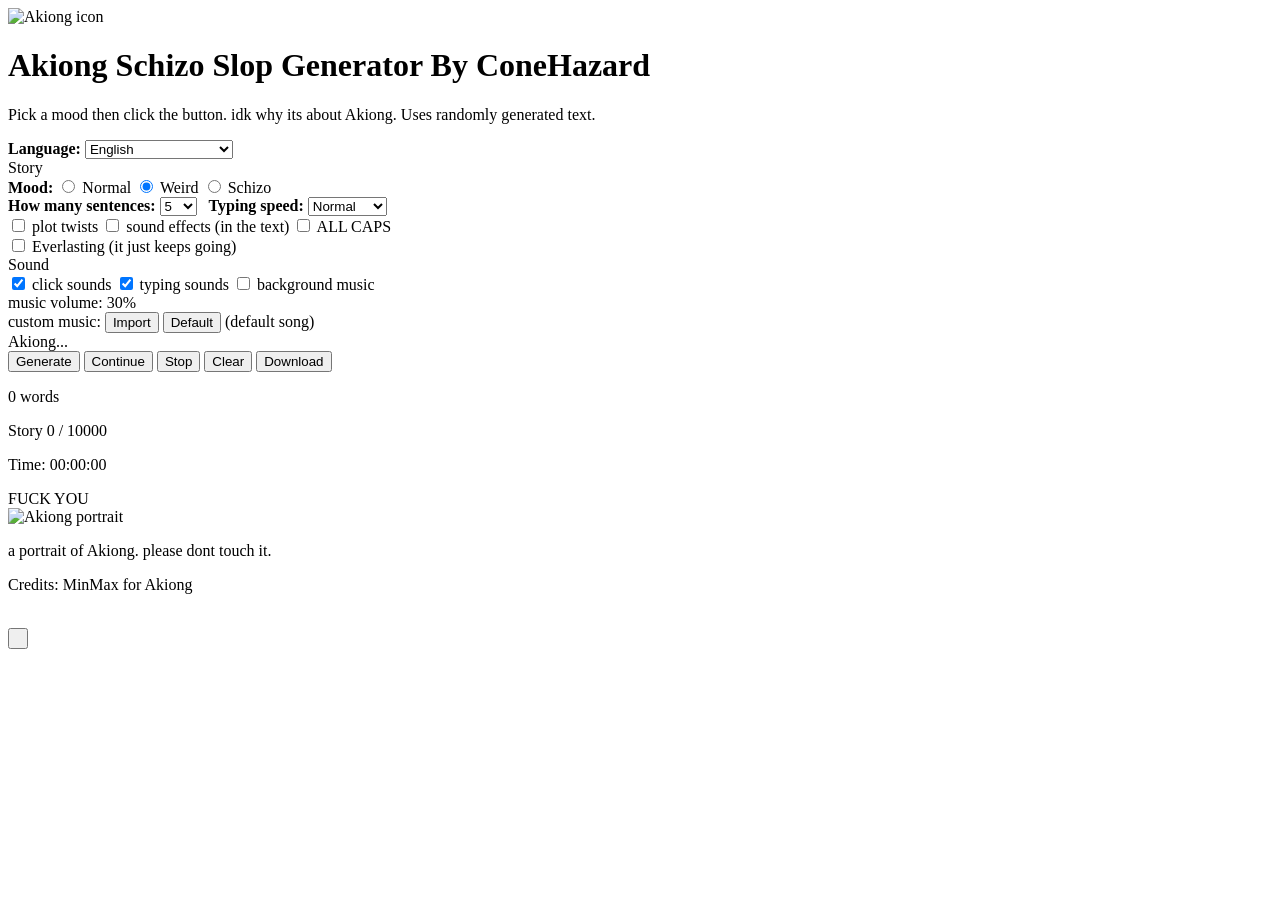
==== index.html @ 1cfd3b81 "Update index.html Updated index.html... bro go do it yourself CH." ====
<!DOCTYPE html>
<html lang="en">
<head>
    <meta charset="UTF-8">
    <meta name="viewport" content="width=device-width, initial-scale=1.0">

    <!-- hi, hi, hi, hello. I used AI to carry my questionable proggraming skills so i hope you don't mind, hopefully. -->

    <meta http-equiv="Content-Security-Policy" content="default-src 'self'; script-src 'self'; style-src 'self'; img-src 'self' data:; media-src 'self' blob:; font-src 'none'; manifest-src 'none'; object-src 'none'; base-uri 'none'; form-action 'none'; connect-src 'none'; frame-src 'none'; worker-src 'none'">
    <meta name="referrer" content="no-referrer">

    <title>Akiong Schizo Slop Generator By ConeHazard</title>
    <link rel="icon" type="image/png" href="images/AkiongIcon.png">
    <link rel="stylesheet" href="css/style.css">
</head>
<body>

    <div class="menu" id="menu" hidden>
        <div class="menu-inner">
            <img class="menu-icon" src="images/AkiongIcon.png" alt="Akiong icon" draggable="false">
            <h2 class="menu-title" id="menutitle"><span class="tw w-akiong" data-title="akiong">Akiong</span> <span class="tw w-schizo" data-title="schizo">Schizo</span> <span class="tw w-slop" data-title="slop">Slop</span> <span class="tw" data-title="gen">Generator</span> <span class="tw" data-title="by">By</span> <span class="tw w-cone" data-title="cone">ConeHazard</span></h2>
            <button type="button" class="menu-btn" id="btn-menu" data-t="more">Continue</button>
        </div>
    </div>

    <div class="title-row">
        <img src="images/AkiongIcon.png" alt="Akiong icon">
        <h1 id="title"><span class="tw w-akiong" data-title="akiong">Akiong</span> <span class="tw w-schizo" data-title="schizo">Schizo</span> <span class="tw w-slop" data-title="slop">Slop</span> <span class="tw" data-title="gen">Generator</span> <span class="tw" data-title="by">By</span> <span class="tw w-cone" data-title="cone">ConeHazard</span></h1>
    </div>
    <p class="intro" data-t="intro">Pick a mood then click the button. idk why its about Akiong. Uses randomly generated text.</p>

    <div class="box">
        <!-- language picker (english is default) -->
        <div class="row">
            <label for="lang"><b data-t="lang">Language:</b></label>
            <select id="lang">
                <option value="en" selected>English</option>
                <option value="id">Bahasa Indonesia</option>
                <option value="ko">한국어 (South Korea)</option>
                <option value="kp">조선말 (North Korea)</option>
                <option value="zh">中文 (普通话)</option>
                <option value="fr">Français</option>
                <option value="it">Italiano</option>
                <option value="de">Deutsch</option>
                <option value="es">Español</option>
                <option value="ru">Русский</option>
                <option value="tl">Tagalog (Filipino)</option>
                <option value="owo">OwO (UwU)</option>
            </select>
        </div>

        <!-- ===== story settings ===== -->
        <div class="section">
            <div class="section-title" data-t="secstory">Story</div>

            <div class="row">
                <b data-t="mood">Mood:</b>
                <label><input type="radio" name="mood" id="normal"> <span data-t="normal">Normal</span></label>
                <label><input type="radio" name="mood" id="weird" checked> <span data-t="weird">Weird</span></label>
                <label><input type="radio" name="mood" id="schizo"> <span data-t="schizo">Schizo</span></label>
            </div>

            <div class="row">
                <label for="howmany"><b data-t="howmany">How many sentences:</b></label>
                <select id="howmany">
                    <option value="3">3</option>
                    <option value="5" selected>5</option>
                    <option value="10">10</option>
                    <option value="20">20</option>
                    <option value="50">50</option>
                </select>

                &nbsp;&nbsp;<label for="speed"><b data-t="speed">Typing speed:</b></label>
                <select id="speed">
                    <option value="90" data-t="slow">Slow</option>
                    <option value="40" data-t="medium" selected>Normal</option>
                    <option value="15" data-t="fast">Fast</option>
                    <option value="3" data-t="veryfast">Very Fast</option>
                </select>
            </div>

            <div class="row">
                <label><input type="checkbox" id="twist"> <span data-t="twist">plot twists</span></label>
                <label><input type="checkbox" id="sfx"> <span data-t="sfx">sound effects (in the text)</span></label>
                <label><input type="checkbox" id="caps"> <span data-t="caps">ALL CAPS</span></label>
            </div>
            <label><input type="checkbox" id="auto"> <span data-t="auto">Everlasting (it just keeps going)</span></label>
        </div>

        <!-- ===== sound settings ===== -->
        <div class="section">
            <div class="section-title" data-t="secsound">Sound</div>

            <div class="row">
                <label><input type="checkbox" id="sound" checked> <span data-t="clicksound">click sounds</span></label>
                <label><input type="checkbox" id="typesound" checked> <span data-t="typesound">typing sounds</span></label>
                <!-- hover over it to see who made the music (so i wont get sued) -->
                <label id="musiclabel" title="Music: Lounge Jazz Elevator Music by HitsLab"><input type="checkbox" id="music"> <span data-t="music">background music</span></label>
            </div>

            <span id="volrow" title="Music: Lounge Jazz Elevator Music by HitsLab">
                <span id="volname" data-t="musicvol">music volume:</span>
                <span id="volslider" role="slider" tabindex="0" aria-labelledby="volname" aria-valuemin="0" aria-valuemax="100" aria-valuenow="30">
                    <span id="volfill"></span>
                    <span id="volknob"></span>
                </span>
                <span id="volnum">30%</span>
            </span>

            <div class="row row-music">
                <span data-t="musicfile">custom music:</span>
                <button type="button" class="small" id="btn-musicpick" data-t="musicpick">Import</button>
                <button type="button" class="small" id="btn-musicdefault" data-t="musicdefault">Default</button>
                <span id="musicname">(default song)</span>
                <input type="file" id="musicfile" accept="audio/*" hidden>
            </div>
        </div>
    </div>

    <div class="box">
        <div id="output">Akiong...</div>
        <button type="button" id="btn-generate" data-t="generate">Generate</button>
        <button type="button" id="btn-more" data-t="more">Continue</button>
        <button type="button" id="btn-stop" data-t="stop">Stop</button>
        <button type="button" id="btn-clear" data-t="clear">Clear</button>
        <button type="button" id="btn-download" data-t="download">Download</button>
        <br>
        <p id="words">0 words</p>
        <p id="counter">Story 0 / 10000</p>
        <p id="timer">Time: 00:00:00</p>
    </div>

    <div class="wall" id="wall">
        <div class="paint-slot" id="paintslot">
            <span class="angry" data-t="paintingangry">FUCK YOU</span>
            <div class="painting" id="painting">
                <img src="images/AkiongPainting.png" alt="Akiong portrait" draggable="false">
            </div>
        </div>
        <p class="paint-cap" data-t="paintingcap">a portrait of Akiong. please dont touch it.</p>
    </div>

    <p class="credits"><span data-t="credits">Credits:</span> MinMax for Akiong</p>

    <div class="ground">
        <img class="plants" src="images/Plant.jpg" alt="" draggable="false">
        <div class="chick-spot">
            <div class="chick-bubble" id="chickbubble" hidden aria-live="polite"></div>
            <button type="button" class="chick-btn" id="chick" aria-label="chick">
                <span class="chick-body" id="chickbody">
                    <img class="chick-img frame1" id="chickimg" src="images/Chick.jpg" alt="" draggable="false">
                    <img class="chick-img frame2" id="chickimg2" src="images/Chick2.jpg" alt="" draggable="false">
                </span>
            </button>
        </div>
    </div>

    <div class="floor" id="floor"></div>

    <div class="siren-flash" id="sirenflash" aria-hidden="true"></div>
    <div class="siren-wrap" id="sirenwrap" aria-hidden="true">
        <img class="siren-boy" id="sirenboy" src="[data-uri]" alt="" draggable="false">
    </div>

    <div class="blackout" id="blackout" hidden aria-hidden="true">
        <img id="evilchick" src="[data-uri]" alt="" draggable="false">
    </div>

    <script src="js/text.js"></script>
    <script src="js/story.js"></script>
    <script src="js/script.js"></script>

</body>
</html>
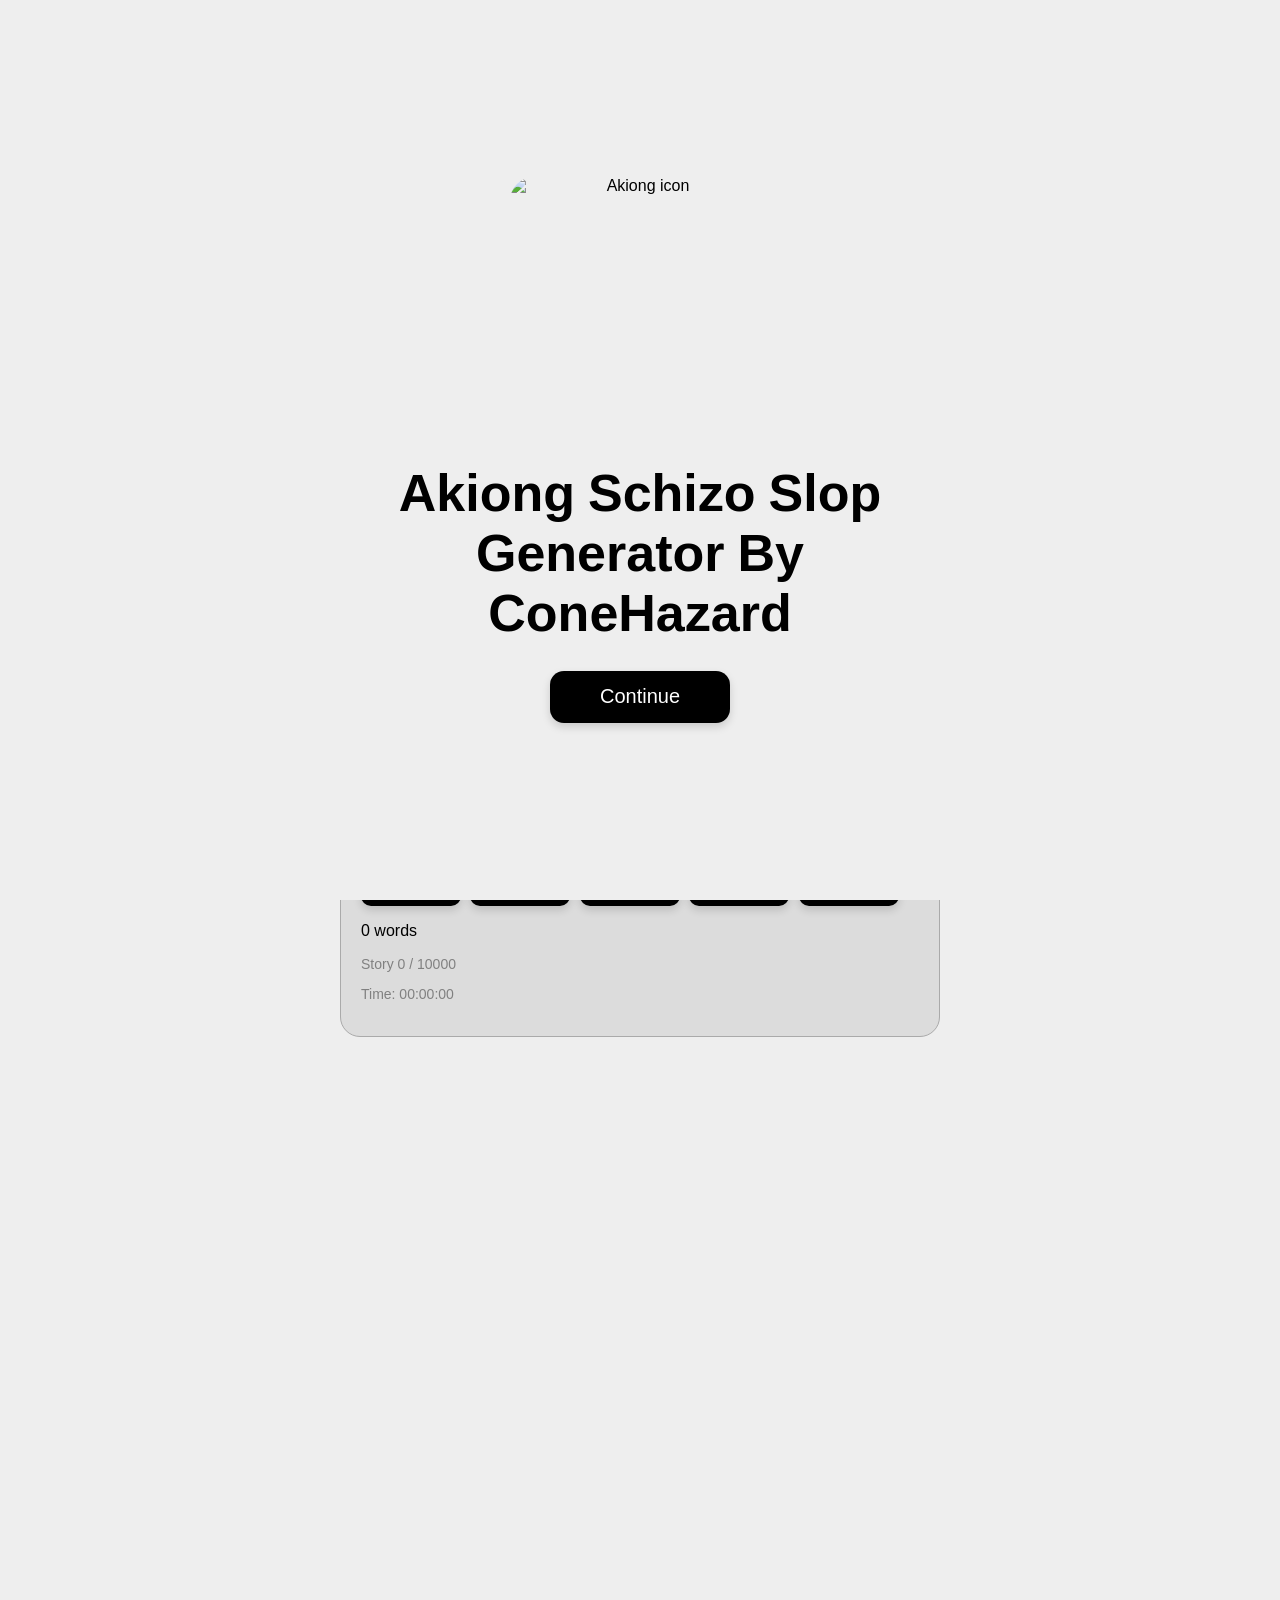
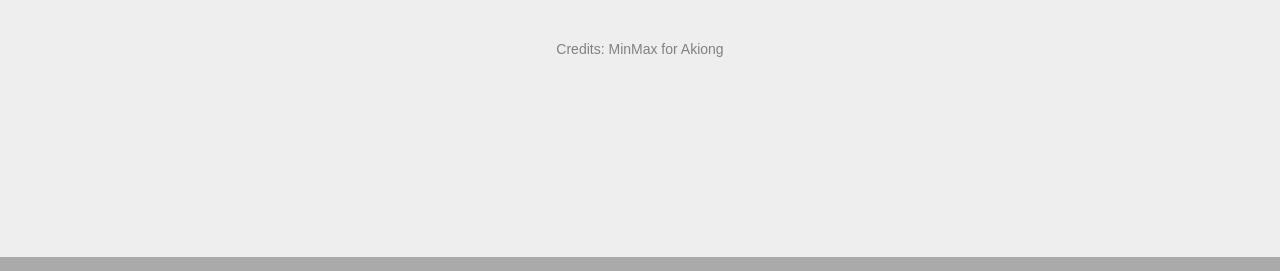
==== commit d42b0e02: "Add Open Graph meta tags to index.html Added Open Graph meta tags for better social media integratio" ====
--- a/index.html
+++ b/index.html
@@ -3,6 +3,10 @@
 <head>
     <meta charset="UTF-8">
     <meta name="viewport" content="width=device-width, initial-scale=1.0">
+    <meta name="description" content="Akiong Schizo Slop Generator: pick a mood and generate a random story about Akiong. 12 languages, plot twists, sound effects.">
+    <meta property="og:title" content="Akiong Schizo Slop Generator">
+    <meta property="og:description" content="Generate a random story about Akiong.">
+    <meta property="og:image" content="https://conehazardaltguy.github.io/Akiong-Schizo-Slop-Generator/images/AkiongPainting.png">
 
     <!-- hi, hi, hi, hello. I used AI to carry my questionable proggraming skills so i hope you don't mind, hopefully. -->
 
--- a/css/style.css
+++ b/css/style.css
@@ -0,0 +1,915 @@
+*, *::before, *::after{
+    box-sizing: border-box;
+}
+
+/* hides the sideways scrollbar when the painting flies to the edge thing */
+html{
+    overflow-x: hidden;
+    -webkit-text-size-adjust: 100%;
+    text-size-adjust: 100%;
+    -webkit-tap-highlight-color: transparent;
+}
+
+body{
+    background-color: #eeeeee;
+    font-family: Arial, sans-serif;
+    max-width: 640px;
+    margin: 20px auto 0 auto; /* no space at the bottom so the floor is really at the bottom */
+    padding: 0 16px;
+}
+
+h1{
+    display: flex;
+    flex-wrap: wrap;
+    justify-content: center;
+    column-gap: 0.25em;
+    font-size: clamp(24px, 7vw, 40px);
+    margin: 0px;
+    min-width: 0; /* lets it shrink inside the flexbox */
+}
+
+/* ===== the title ===== */
+@property --top{
+    syntax: "<color>";
+    inherits: false;
+    initial-value: #000000;
+}
+
+@property --bottom{
+    syntax: "<color>";
+    inherits: false;
+    initial-value: #000000;
+}
+
+.tw{
+    --top: #000000;
+    --bottom: #000000;
+    display: inline-block;
+    background-image: linear-gradient(180deg, var(--top), var(--bottom));
+    -webkit-background-clip: text;
+    background-clip: text;
+    color: #000000;
+    -webkit-text-fill-color: transparent;
+    transition: --top 0.35s, --bottom 0.35s, transform 0.25s, filter 0.35s;
+    cursor: default;
+}
+
+@media (hover: hover) and (pointer: fine){
+    .tw:hover{
+        transform: translateY(-6px);
+    }
+
+    /* white is invisible on the gray page, so it gets a dark outline glow */
+    .w-akiong:hover{
+        --top: #ffffff;
+        --bottom: #b5b5b5;
+        filter: drop-shadow(0 0 1.5px rgba(0, 0, 0, 0.9)) drop-shadow(0 2px 0 rgba(0, 0, 0, 0.35));
+    }
+
+    .w-schizo:hover{
+        --top: #ff3b3b;
+        --bottom: #8b0000;
+    }
+
+    .w-slop:hover{
+        --top: #4cff7a;
+        --bottom: #0e7a2e;
+    }
+
+    .w-cone:hover{
+        --top: #a30000;
+        --bottom: #3d0000;
+    }
+}
+
+.tw.touched{
+    transform: translateY(-6px);
+}
+
+.w-akiong.touched{
+    --top: #ffffff;
+    --bottom: #b5b5b5;
+    filter: drop-shadow(0 0 1.5px rgba(0, 0, 0, 0.9)) drop-shadow(0 2px 0 rgba(0, 0, 0, 0.35));
+}
+
+.w-schizo.touched{
+    --top: #ff3b3b;
+    --bottom: #8b0000;
+}
+
+.w-slop.touched{
+    --top: #4cff7a;
+    --bottom: #0e7a2e;
+}
+
+.w-cone.touched{
+    --top: #a30000;
+    --bottom: #3d0000;
+}
+
+@media (hover: none){
+    .tw{
+        -webkit-user-select: none;
+        user-select: none;
+        -webkit-touch-callout: none;
+    }
+}
+
+@media (prefers-color-scheme: dark){
+    .tw{
+        --top: #ffffff;
+        --bottom: #dcdcdc;
+        color: #ffffff;
+        filter: drop-shadow(0 0 1.5px rgba(0, 0, 0, 0.9)) drop-shadow(0 2px 0 rgba(0, 0, 0, 0.35));
+    }
+
+    .w-akiong.touched{
+        --top: #000000;
+        --bottom: #4a4a4a;
+        filter: drop-shadow(0 0 1.5px rgba(255, 255, 255, 0.9)) drop-shadow(0 2px 0 rgba(255, 255, 255, 0.35));
+    }
+}
+
+@media (prefers-color-scheme: dark) and (hover: hover) and (pointer: fine){
+    .w-akiong:hover{
+        --top: #000000;
+        --bottom: #4a4a4a;
+        filter: drop-shadow(0 0 1.5px rgba(255, 255, 255, 0.9)) drop-shadow(0 2px 0 rgba(255, 255, 255, 0.35));
+    }
+}
+
+@media (forced-colors: active){
+    .tw{
+        background-image: none;
+        color: CanvasText;
+        -webkit-text-fill-color: CanvasText;
+        filter: none;
+    }
+}
+
+/* story letters get PRESSED */
+.drop{
+    position: relative;
+    animation: letterpress 0.2s step-end;
+}
+
+@keyframes letterpress{
+    0%{ top: -0.22em; }
+    30%{ top: 0.14em; }
+    65%{ top: -0.06em; }
+    100%{ top: 0; }
+}
+
+.akiong-text{
+    color: #d10000;
+    font-weight: bold;
+    text-transform: none;
+    animation: akiongshiver 0.12s steps(2) infinite;
+    position: relative;
+}
+
+.akiong-text.erasing{
+    animation: akiongflicker 0.18s steps(2) infinite;
+}
+
+@keyframes akiongshiver{
+    0%{ left: 0; }
+    50%{ left: 0.5px; }
+    100%{ left: -0.5px; }
+}
+
+@keyframes akiongflicker{
+    0%{ opacity: 1; }
+    50%{ opacity: 0.45; }
+    100%{ opacity: 1; }
+}
+
+@media (prefers-reduced-motion: reduce){
+    .akiong-text, .akiong-text.erasing{
+        animation: none;
+    }
+}
+
+/* the chick letters*/
+@keyframes letterdrop{
+    from{ top: -0.5em; opacity: 0; }
+    to{ top: 0; opacity: 1; }
+}
+
+/* icon + title next to each other (flexbox!!) */
+.title-row{
+    display: flex;
+    align-items: center;
+    justify-content: center;
+    gap: 15px;
+    margin-bottom: 10px;
+    text-align: center;
+}
+
+/* the icon is bigger now (was 60px, felt tiny next to the title) */
+.title-row img{
+    width: clamp(60px, 16vw, 84px);
+    height: clamp(60px, 16vw, 84px);
+    border-radius: 12px;
+    flex-shrink: 0;
+}
+
+.intro{
+    text-align: center;
+}
+
+/* added rounded corners, looks better now */
+.box{
+    background-color: #dcdcdc;
+    border: 1px solid #aaaaaa;
+    border-radius: 20px;
+    width: 100%;
+    max-width: 600px;
+    margin: 0 auto 15px auto;
+    padding: 20px;
+}
+
+/* settings are split in little groups now so its not a big mess */
+.section{
+    margin-top: 12px;
+    padding-top: 12px;
+    border-top: 1px dashed #aaaaaa;
+}
+
+.section-title{
+    font-weight: bold;
+    margin-bottom: 6px;
+}
+
+.row{
+    margin-bottom: 8px;
+}
+
+/* the custom music row */
+.row-music{
+    margin-top: 8px;
+}
+
+#output{
+    background-color: white;
+    border: 1px solid #999999;
+    border-radius: 12px;
+    width: 100%;
+    height: 260px;
+    padding: 15px;
+    font-size: 18px;
+    overflow: auto;
+    overscroll-behavior: contain;
+    white-space: pre-wrap;
+}
+
+/* buttons float up when you hover them which is cool */
+/* min-width instead of width because "Herunterladen" in german is LONG */
+button{
+    min-width: 100px;
+    height: 38px;
+    padding: 0 12px;
+    margin-top: 10px;
+    margin-right: 5px;
+    background-color: black;
+    color: white;
+    border: none;
+    border-radius: 10px;
+    font-size: 14px;
+    cursor: pointer;
+    box-shadow: 0 4px 8px rgba(0,0,0,0.15);
+    touch-action: manipulation;
+    transition: transform 0.2s, box-shadow 0.2s, background-color 0.2s;
+}
+
+@media (hover: hover) and (pointer: fine){
+    button:hover{
+        background-color: #444444;
+        transform: translateY(-5px);
+        box-shadow: 0 6px 12px rgba(0,0,0,0.25);
+    }
+}
+
+/* little squish when you click it */
+button:active{
+    transform: translateY(-1px);
+    box-shadow: 0 2px 4px rgba(0,0,0,0.2);
+}
+
+/* so keyboard people can see where they are */
+button:focus-visible{
+    outline: 3px solid #888888;
+    outline-offset: 2px;
+}
+
+/* if someone turned off animations in their computer settings, dont bounce ok */
+@media (prefers-reduced-motion: reduce){
+    button{
+        transition: none;
+    }
+    button:hover, button:active{
+        transform: none;
+    }
+    .wall{
+        transition: none;
+    }
+    button.chick-btn.nod,
+    button.chick-btn.nod:hover,
+    button.chick-btn.nod:active{
+        animation: none;
+    }
+    .chick-body, .chick-img, .drop, .chick-letter{
+        animation: none;
+    }
+    .tw{
+        transition: none;
+    }
+    .tw:hover, .tw.touched{
+        transform: none;
+    }
+}
+
+/* smaller black buttons for the music import stuff */
+button.small{
+    min-width: 0;
+    height: 28px;
+    padding: 0 10px;
+    margin-top: 4px;
+    font-size: 13px;
+    border-radius: 8px;
+}
+
+#musicname{
+    color: gray;
+    font-size: 14px;
+    word-break: break-all; /* long file names dont break the layout */
+}
+
+select{
+    width: auto;
+    min-width: 80px;
+    max-width: 100%;
+    height: 32px;
+    font-size: 16px;
+    border-radius: 8px;
+}
+
+/* labels so you can click the words too not just the tiny circle */
+label{
+    cursor: pointer;
+    margin-right: 8px;
+}
+
+#counter, #timer{
+    color: gray;
+    font-size: 14px;
+}
+
+#volslider{
+    position: relative;
+    display: inline-block;
+    width: 150px;
+    height: 20px;
+    vertical-align: middle;
+    cursor: pointer;
+    touch-action: none; /* so mmobile phones dont scroll when you slide it */
+    border-radius: 10px;
+}
+
+/* phones get a FATASS slider so you can actually hit it */
+@media (pointer: coarse){
+    #volslider{
+        height: 32px;
+    }
+}
+
+/* the gray line */
+#volslider::before{
+    content: "";
+    position: absolute;
+    left: 0;
+    right: 0;
+    top: 50%;
+    height: 4px;
+    margin-top: -2px;
+    background-color: #aaaaaa;
+    border-radius: 2px;
+}
+
+/* the black part that shows how loud */
+#volfill{
+    position: absolute;
+    left: 0;
+    top: 50%;
+    width: 30%;
+    height: 4px;
+    margin-top: -2px;
+    background-color: black;
+    border-radius: 2px;
+}
+
+/* the round knob volume slider*/
+#volknob{
+    position: absolute;
+    top: 50%;
+    left: 30%;
+    width: 16px;
+    height: 16px;
+    border-radius: 50%;
+    background-color: black;
+    transform: translate(-50%, -50%);
+    box-shadow: 0 2px 4px rgba(0,0,0,0.3);
+    cursor: grab;
+    -webkit-user-select: none;
+    user-select: none;
+    touch-action: none;
+}
+
+/* the knob is tiny for fingers, this makes an invisible bigger area around it can grab */
+#volknob::after{
+    content: "";
+    position: absolute;
+    inset: -12px;
+    border-radius: 50%;
+}
+
+#volslider:focus-visible{
+    outline: 3px solid #888888;
+    outline-offset: 2px;
+}
+
+/* when the knob fell off the line looks broken like dashes ---- */
+#volslider.broken::before{
+    background: repeating-linear-gradient(90deg, #aaaaaa 0px, #aaaaaa 6px, transparent 6px, transparent 10px);
+}
+
+#volslider.broken #volfill{
+    display: none;
+}
+
+#volnum{
+    display: inline-block;
+    min-width: 3.5em;
+    margin-left: 8px;
+    color: gray;
+    font-size: 14px;
+    font-variant-numeric: tabular-nums;
+}
+
+/* ===== the potrait or painting wall ===== */
+.wall{
+    margin-top: 40vh;
+    text-align: center;
+    opacity: 0;
+    transform: translateY(40px);
+    transition: opacity 0.8s, transform 0.8s;
+}
+
+@supports (margin-top: 40svh){
+    .wall{
+        margin-top: 40svh;
+    }
+}
+
+/* added by javascript when you scroll to it */
+.wall.shown{
+    opacity: 1;
+    transform: none;
+}
+
+.paint-slot{
+    position: relative;
+    width: 200px;
+    max-width: 100%;
+    aspect-ratio: 1 / 1;
+    margin: 40px auto 10px auto;
+}
+
+.paint-slot.empty{
+    background-color: rgba(17, 17, 17, 0.7);
+    box-shadow: inset 0 0 20px rgba(0, 0, 0, 0.6);
+}
+
+.painting{
+    display: block;
+    width: 100%;
+    height: 100%;
+    cursor: grab;
+    -webkit-user-select: none;
+    user-select: none;
+    touch-action: none;
+    filter: drop-shadow(0 4px 6px rgba(0,0,0,0.35));
+}
+
+/* what the wall says when you steal the painting, honestyly FUCK YOU for looking at this dumbahh code and fuck me too*/
+.angry{
+    display: none;
+    position: absolute;
+    inset: 0;
+    align-items: center;
+    justify-content: center;
+    padding: 10px;
+    text-align: center;
+    font-size: 11px;
+    line-height: 1.1;
+    color: rgba(190, 190, 190, 0.35);
+    pointer-events: none;
+    overflow-wrap: anywhere;
+}
+
+.paint-slot.empty .angry{
+    display: flex;
+}
+
+.painting img{
+    display: block;
+    width: 100%;
+    height: 100%;
+    object-fit: contain;
+    pointer-events: none; /* so the browser doesnt do its own image drag thing */
+}
+
+.paint-cap{
+    color: gray;
+    font-size: 14px;
+}
+
+/* when something is flying around with physics. */
+.free{
+    position: absolute !important;
+    left: 0 !important;
+    top: 0 !important;
+    margin: 0 !important;
+    z-index: 60;
+}
+
+.dragging{
+    cursor: grabbing !important;
+}
+
+.ground{
+    position: relative;
+    display: flex;
+    justify-content: space-between;
+    align-items: flex-end;
+    width: 100vw;
+    margin-left: calc(50% - 50vw);
+    margin-top: 10px;
+    padding: 0 6px;
+    pointer-events: none; /* only the chick chicky can be clicked */
+}
+
+.plants{
+    display: block;
+    height: clamp(100px, 40vw, 180px);
+    width: auto;
+    -webkit-user-select: none;
+    user-select: none;
+}
+
+.chick-spot{
+    position: relative;
+    pointer-events: auto;
+    z-index: 20;
+}
+
+button.chick-btn,
+button.chick-btn:hover,
+button.chick-btn:active{
+    all: unset;
+    display: block;
+    cursor: pointer;
+    touch-action: manipulation; /* spam tapping the chick doesnt zoom the page */
+    -webkit-tap-highlight-color: transparent;
+    transition: transform 0.15s;
+}
+
+button.chick-btn:focus-visible{
+    outline: 3px solid #888888;
+    outline-offset: 2px;
+    border-radius: 8px;
+}
+
+/* holds both chick pictures. this is the shit that jumps */
+.chick-body{
+    display: block;
+    position: relative;
+}
+
+.chick-img{
+    display: block;
+    height: clamp(100px, 40vw, 180px);
+    width: auto;
+    -webkit-user-select: none;
+    user-select: none;
+    pointer-events: none;
+}
+
+.chick-img.frame1{
+    animation: chickframe1 var(--frame, 1s) step-end infinite;
+}
+
+.chick-img.frame2{
+    position: absolute;
+    left: 0;
+    top: 0;
+    visibility: hidden;
+    animation: chickframe2 var(--frame, 1s) step-end infinite;
+}
+
+@keyframes chickframe1{
+    0%{ visibility: visible; }
+    50%{ visibility: hidden; }
+    100%{ visibility: visible; }
+}
+
+@keyframes chickframe2{
+    0%{ visibility: hidden; }
+    50%{ visibility: visible; }
+    100%{ visibility: hidden; }
+}
+
+button.chick-btn.nod,
+button.chick-btn.nod:hover,
+button.chick-btn.nod:active{
+    animation: chicknod 0.14s ease-out;
+}
+
+@keyframes chicknod{
+    0%{ transform: translateY(0); }
+    40%{ transform: translateY(var(--nod, 3px)); }
+    100%{ transform: translateY(0); }
+}
+
+/* the jump when you click it */
+.chick-body.hop{
+    animation: chickhop 0.4s ease-out;
+}
+
+@keyframes chickhop{
+    0%{ transform: translateY(0) scale(1, 1); }
+    15%{ transform: translateY(0) scale(1.1, 0.9); }
+    50%{ transform: translateY(-34px) scale(0.95, 1.05); }
+    85%{ transform: translateY(0) scale(1.1, 0.9); }
+    100%{ transform: translateY(0) scale(1, 1); }
+}
+
+.chick-bubble{
+    position: absolute;
+    left: 0;
+    bottom: calc(100% + 12px);
+    min-width: 70px;
+    padding: 8px 12px;
+    background-color: #1b1b1b;
+    border-radius: 12px;
+    box-shadow: 0 4px 10px rgba(0, 0, 0, 0.35);
+    width: max-content;
+    max-width: 240px;
+    font-size: 18px;
+    font-weight: bold;
+    line-height: 1.35;
+    opacity: 1;
+    transition: opacity 0.4s;
+}
+
+.chick-bubble[hidden]{
+    display: none;
+}
+
+.chick-bubble.fade{
+    opacity: 0;
+}
+
+/* the little triangle pointing at the chick */
+.chick-bubble::after{
+    content: "";
+    position: absolute;
+    left: var(--tail, 50%);
+    margin-left: -8px;
+    top: 100%;
+    border: 8px solid transparent;
+    border-top-color: #1b1b1b;
+}
+
+/* one word in the bubble */
+.chick-word{
+    white-space: nowrap;
+}
+
+/* chick letters: yellow to orange, they drop in and then wave forever la */
+.chick-letter{
+    display: inline-block;
+    position: relative;
+    background-image: linear-gradient(180deg, #fff04d 0%, #ffd000 50%, #ff9a00 100%);
+    -webkit-background-clip: text;
+    background-clip: text;
+    color: transparent;
+    -webkit-text-fill-color: transparent;
+    animation: letterdrop 0.25s ease-out, chickwave 1.1s ease-in-out infinite;
+}
+
+@keyframes chickwave{
+    0%, 100%{ transform: translateY(0); }
+    50%{ transform: translateY(-4px); }
+}
+
+/* ===== EMERGENCY / SIREN / WHATEVER I SAID EVENT ===== */
+.siren-flash{
+    position: fixed;
+    inset: 0;
+    z-index: 40;
+    background-color: #ff0000;
+    opacity: 0;
+    visibility: hidden;
+    pointer-events: none;
+    transition: opacity 0.3s, visibility 0s 0.3s;
+}
+
+.siren-flash.on{
+    visibility: visible;
+    transition: none;
+    animation: sirenpulse 1.4s ease-in-out infinite;
+}
+
+@keyframes sirenpulse{
+    0%, 100%{ opacity: 0.03; }
+    50%{ opacity: 0.16; }
+}
+
+.siren-wrap{
+    position: fixed;
+    top: 0;
+    left: 50%;
+    z-index: 55;
+    pointer-events: none;
+    visibility: hidden;
+    transform: translate(-50%, calc(-100% - 30px)); /* hiding above the screen */
+    transition: transform 0.45s ease-out, visibility 0s 0.45s;
+}
+
+.siren-wrap.on{
+    visibility: visible;
+    transform: translate(-50%, -20%);
+    transition: transform 0.45s ease-out, visibility 0s 0s;
+}
+
+.siren-boy{
+    display: block;
+    transform-origin: 50% 0; /* shakes from the top */
+    width: clamp(100px, 22vw, 170px);
+    height: auto;
+    -webkit-user-select: none;
+    user-select: none;
+}
+
+/* once its down it shakes CHOPPYILY like Retro slop */
+.siren-wrap.on .siren-boy{
+    animation: sirenshake 0.36s step-end infinite 0.45s;
+}
+
+@keyframes sirenshake{
+    0%{ transform: translate(0, 0) rotate(0deg); }
+    25%{ transform: translate(-5px, 2px) rotate(-4deg); }
+    50%{ transform: translate(4px, -2px) rotate(3deg); }
+    75%{ transform: translate(-3px, -1px) rotate(-2deg); }
+    100%{ transform: translate(5px, 1px) rotate(4deg); }
+}
+
+@media (prefers-reduced-motion: reduce){
+    .siren-flash.on{
+        animation: none;
+        opacity: 0.1;
+    }
+    .siren-wrap.on .siren-boy{
+        animation: none;
+    }
+}
+
+/* ===== THE EVIL EVENT / BLACKOUT ===== */
+.blackout{
+    position: fixed;
+    inset: 0;
+    z-index: 99999;
+    display: flex;
+    align-items: center;
+    justify-content: center;
+    background-color: #000000;
+    cursor: none;
+    touch-action: none;
+}
+
+.blackout[hidden]{
+    display: none;
+}
+
+/* the evil chick shows up where the normal chick was */
+.blackout img{
+    position: fixed;
+    display: block;
+    object-fit: contain;
+    opacity: 0;
+    -webkit-user-select: none;
+    user-select: none;
+    pointer-events: none;
+}
+
+.ground + .floor{
+    margin-top: 0;
+}
+
+.floor{
+    position: relative;
+    z-index: 30;
+    height: 14px;
+    width: 100vw;
+    margin-left: calc(50% - 50vw);
+    margin-top: 20px;
+    background-color: #aaaaaa;
+}
+
+.plants, .chick-img, .painting, .siren-boy, .blackout img{
+    -webkit-touch-callout: none;
+}
+
+.credits{
+    text-align: center;
+    color: gray;
+    font-size: 14px;
+    margin: 10px 0 20px 0;
+}
+
+.menu{
+    position: fixed;
+    inset: 0;
+    z-index: 99000;
+    display: flex;
+    background-color: #eeeeee;
+    overflow-y: auto;
+    overscroll-behavior: contain;
+}
+
+.menu[hidden]{
+    display: none;
+}
+
+.menu-inner{
+    display: flex;
+    flex-direction: column;
+    align-items: center;
+    justify-content: center;
+    gap: clamp(14px, 3vh, 28px);
+    width: 100%;
+    max-width: 640px;
+    min-height: 100%;
+    margin: auto;
+    padding: 24px 16px calc(24px + env(safe-area-inset-bottom, 0px)) 16px;
+    text-align: center;
+}
+
+.menu-icon{
+    display: block;
+    width: min(260px, 60vw, 38vh);
+    height: min(260px, 60vw, 38vh);
+    border-radius: 24px;
+    flex-shrink: 0;
+    -webkit-user-select: none;
+    user-select: none;
+    -webkit-touch-callout: none;
+}
+
+.menu-title{
+    display: flex;
+    flex-wrap: wrap;
+    justify-content: center;
+    column-gap: 0.25em;
+    font-size: clamp(28px, 9vw, 52px);
+    line-height: 1.15;
+    margin: 0;
+    min-width: 0;
+}
+
+button.menu-btn{
+    min-width: 180px;
+    height: 52px;
+    margin: 0;
+    padding: 0 24px;
+    font-size: 20px;
+    border-radius: 14px;
+}
+
+@media (max-height: 480px) and (orientation: landscape){
+    .menu-inner{
+        gap: 10px;
+    }
+    .menu-icon{
+        width: min(160px, 32vh);
+        height: min(160px, 32vh);
+    }
+    .menu-title{
+        font-size: clamp(22px, 5vw, 36px);
+    }
+    button.menu-btn{
+        height: 44px;
+        font-size: 17px;
+    }
+}
